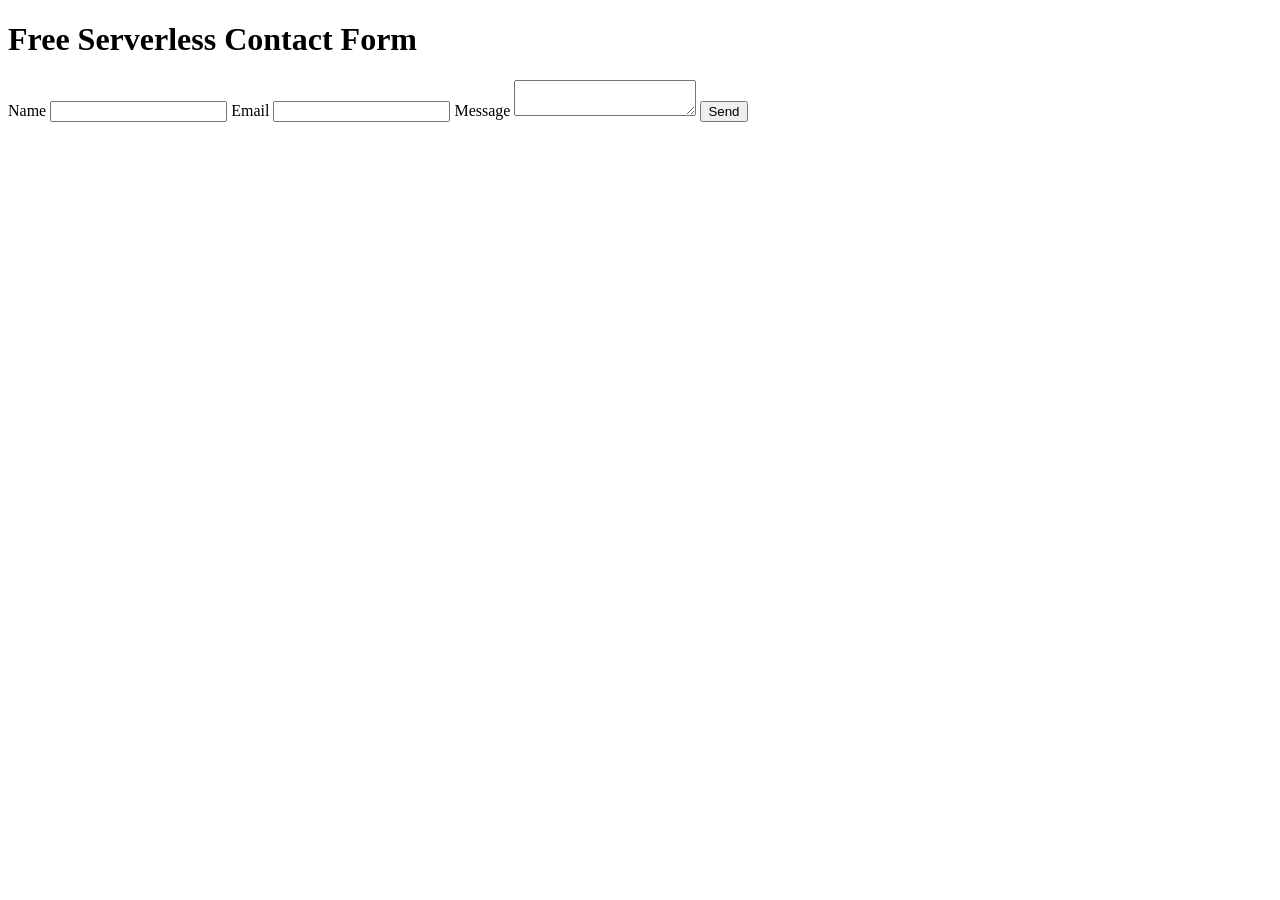
==== index.html @ 156b19ec "Add initial HTML structure for contact form" ====
<!DOCTYPE html>
<html lang="en">
<head>
  <meta charset="UTF-8" />
  <meta name="viewport" content="width=device-width, initial-scale=1.0" />
  <title>Free Serverless Demo</title>
  <link rel="stylesheet" href="style.css" />
</head>
<body>
  <main>
    <h1>Free Serverless Contact Form</h1>

    <form id="contact-form">
      <label>
        Name
        <input type="text" name="name" required />
      </label>

      <label>
        Email
        <input type="email" name="email" required />
      </label>

      <label>
        Message
        <textarea name="message" required></textarea>
      </label>

      <button type="submit">Send</button>
    </form>

    <p id="status"></p>
  </main>

  <script src="script.js"></script>
</body>
</html>
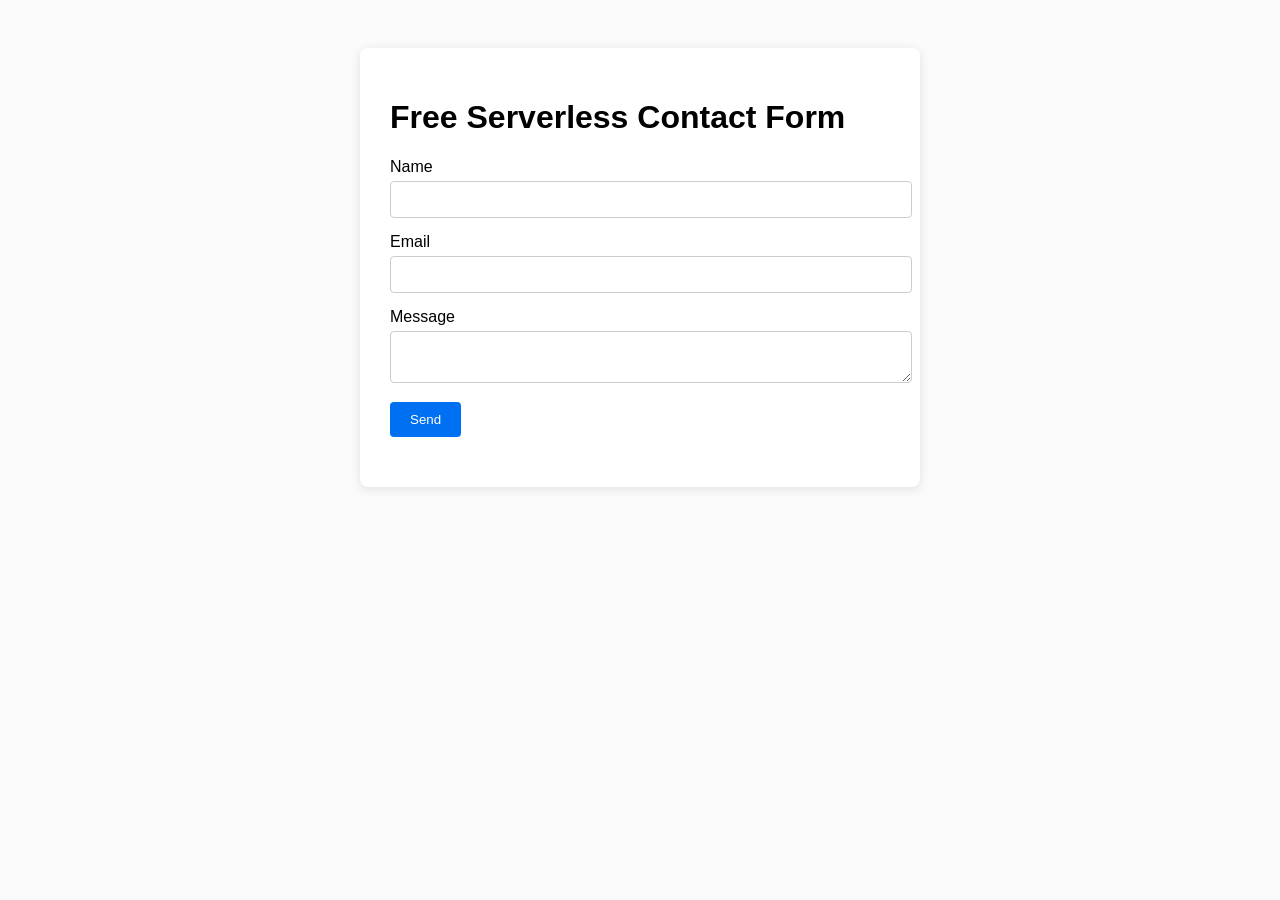
==== commit f111586b: "Refactor contact form for improved structure" ====
--- a/index.html
+++ b/index.html
@@ -10,24 +10,24 @@
   <main>
     <h1>Free Serverless Contact Form</h1>
 
-    <form id="contact-form">
-      <label>
-        Name
-        <input type="text" name="name" required />
-      </label>
+<form id="contact-form">
+  <label>
+    Name
+    <input id="name" type="text" name="name" required />
+  </label>
 
-      <label>
-        Email
-        <input type="email" name="email" required />
-      </label>
+  <label>
+    Email
+    <input id="email" type="email" name="email" required />
+  </label>
 
-      <label>
-        Message
-        <textarea name="message" required></textarea>
-      </label>
+  <label>
+    Message
+    <textarea id="message" name="message" required></textarea>
+  </label>
 
-      <button type="submit">Send</button>
-    </form>
+  <button type="submit">Send</button>
+</form>
 
     <p id="status"></p>
   </main>
--- a/style.css
+++ b/style.css
@@ -0,0 +1,45 @@
+body {
+  font-family: sans-serif;
+  background: #fafafa;
+  padding: 40px;
+}
+
+main {
+  max-width: 500px;
+  margin: auto;
+  background: white;
+  padding: 30px;
+  border-radius: 8px;
+  box-shadow: 0 2px 10px rgba(0,0,0,0.1);
+}
+
+label {
+  display: block;
+  margin-bottom: 15px;
+}
+
+input, textarea {
+  width: 100%;
+  padding: 10px;
+  margin-top: 5px;
+  border-radius: 4px;
+  border: 1px solid #ccc;
+}
+
+button {
+  padding: 10px 20px;
+  background: #0070f3;
+  color: white;
+  border: none;
+  border-radius: 4px;
+  cursor: pointer;
+}
+
+button:hover {
+  background: #0059c9;
+}
+
+#status {
+  margin-top: 20px;
+  font-weight: bold;
+}
